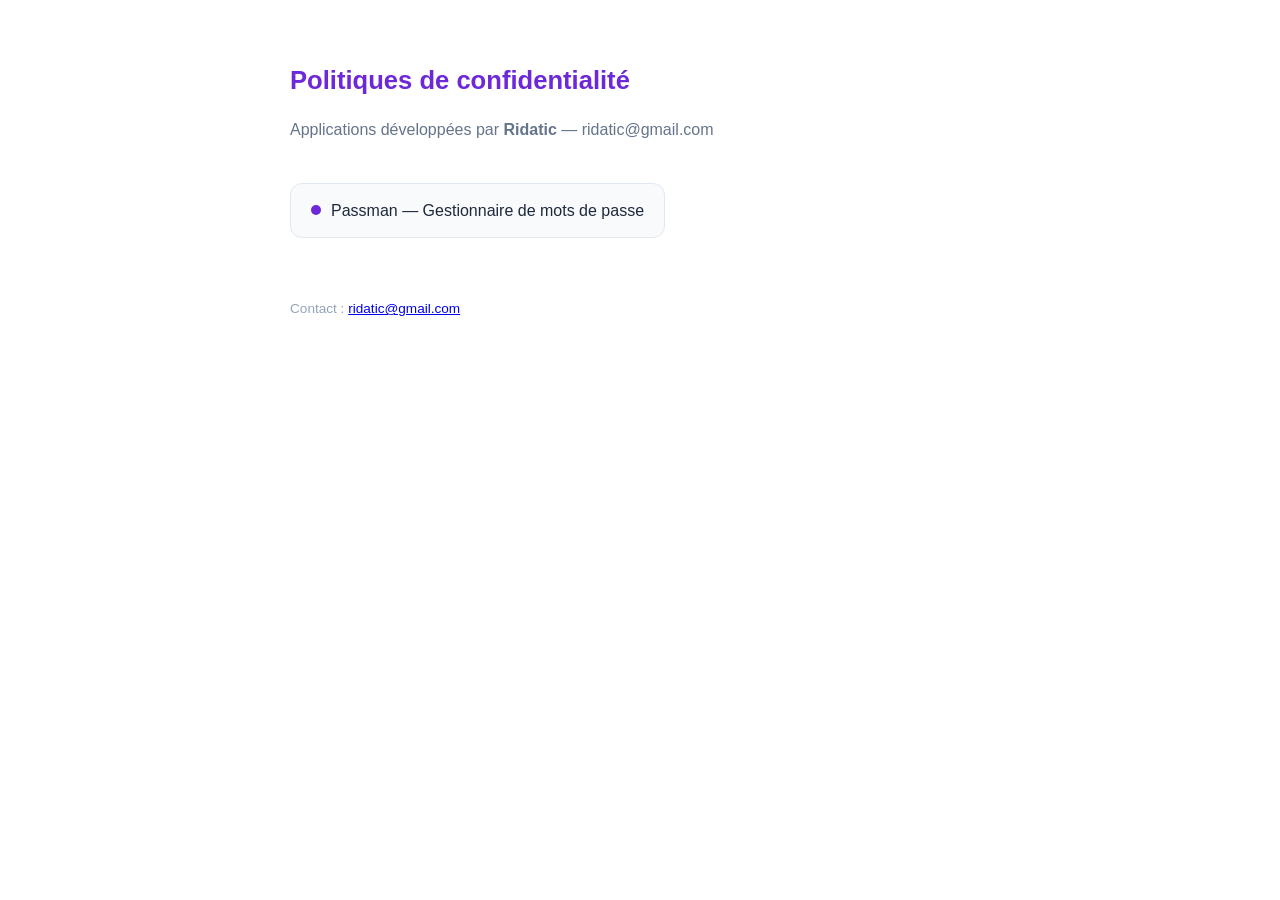
==== index.html @ b8f98b57 "chore: init — politique de confidentialite Passman" ====
<!DOCTYPE html>
<html lang="fr">
<head>
  <meta charset="UTF-8">
  <meta name="viewport" content="width=device-width, initial-scale=1.0">
  <title>Politiques de confidentialité — Ridatic</title>
  <style>
    body { font-family: -apple-system, BlinkMacSystemFont, 'Segoe UI', sans-serif; max-width: 700px; margin: 60px auto; padding: 0 24px; color: #1e293b; line-height: 1.6; }
    h1 { font-size: 1.6rem; color: #6D28D9; margin-bottom: 8px; }
    p.sub { color: #64748b; margin-bottom: 40px; }
    .app-list { list-style: none; padding: 0; }
    .app-list li { margin-bottom: 16px; }
    .app-list a {
      display: inline-flex; align-items: center; gap: 10px;
      padding: 14px 20px; border-radius: 12px;
      background: #f8fafc; border: 1px solid #e2e8f0;
      text-decoration: none; color: #1e293b; font-weight: 500;
      transition: background 0.15s;
    }
    .app-list a:hover { background: #ede9fe; border-color: #a78bfa; }
    .dot { width: 10px; height: 10px; border-radius: 50%; background: #6D28D9; }
    footer { margin-top: 60px; color: #94a3b8; font-size: 0.85rem; }
  </style>
</head>
<body>
  <h1>Politiques de confidentialité</h1>
  <p class="sub">Applications développées par <strong>Ridatic</strong> — ridatic@gmail.com</p>

  <ul class="app-list">
    <li>
      <a href="./passman/">
        <span class="dot"></span>
        Passman — Gestionnaire de mots de passe
      </a>
    </li>
    <!-- Ajouter ici les prochaines applications -->
  </ul>

  <footer>Contact : <a href="mailto:ridatic@gmail.com">ridatic@gmail.com</a></footer>
</body>
</html>
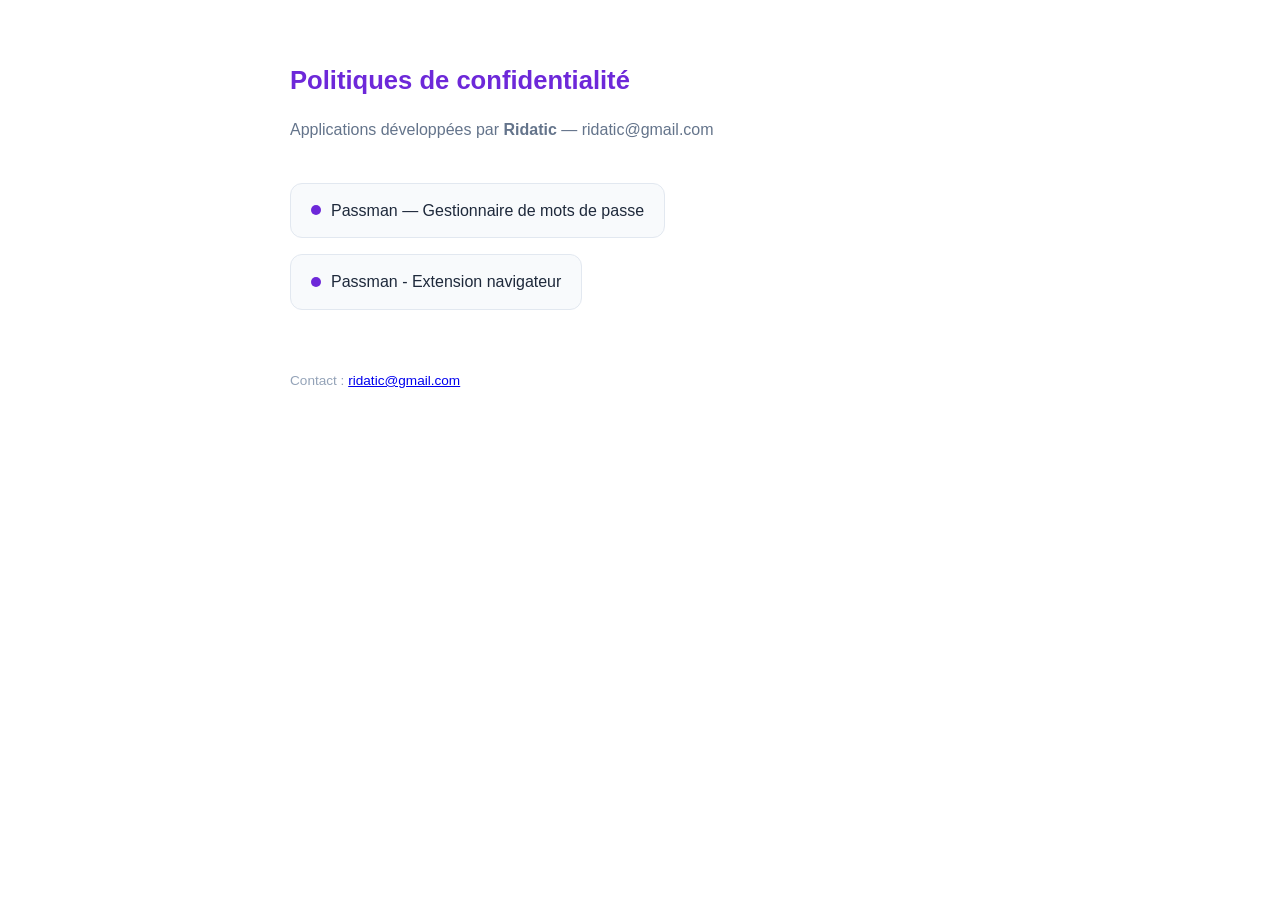
==== commit 4bc5fd49: "Ajoute la politique de confidentialité de l'extension navigateur" ====
--- a/index.html
+++ b/index.html
@@ -33,6 +33,12 @@
         Passman — Gestionnaire de mots de passe
       </a>
     </li>
+    <li>
+      <a href="./passman-extension/">
+        <span class="dot"></span>
+        Passman - Extension navigateur
+      </a>
+    </li>
     <!-- Ajouter ici les prochaines applications -->
   </ul>
 
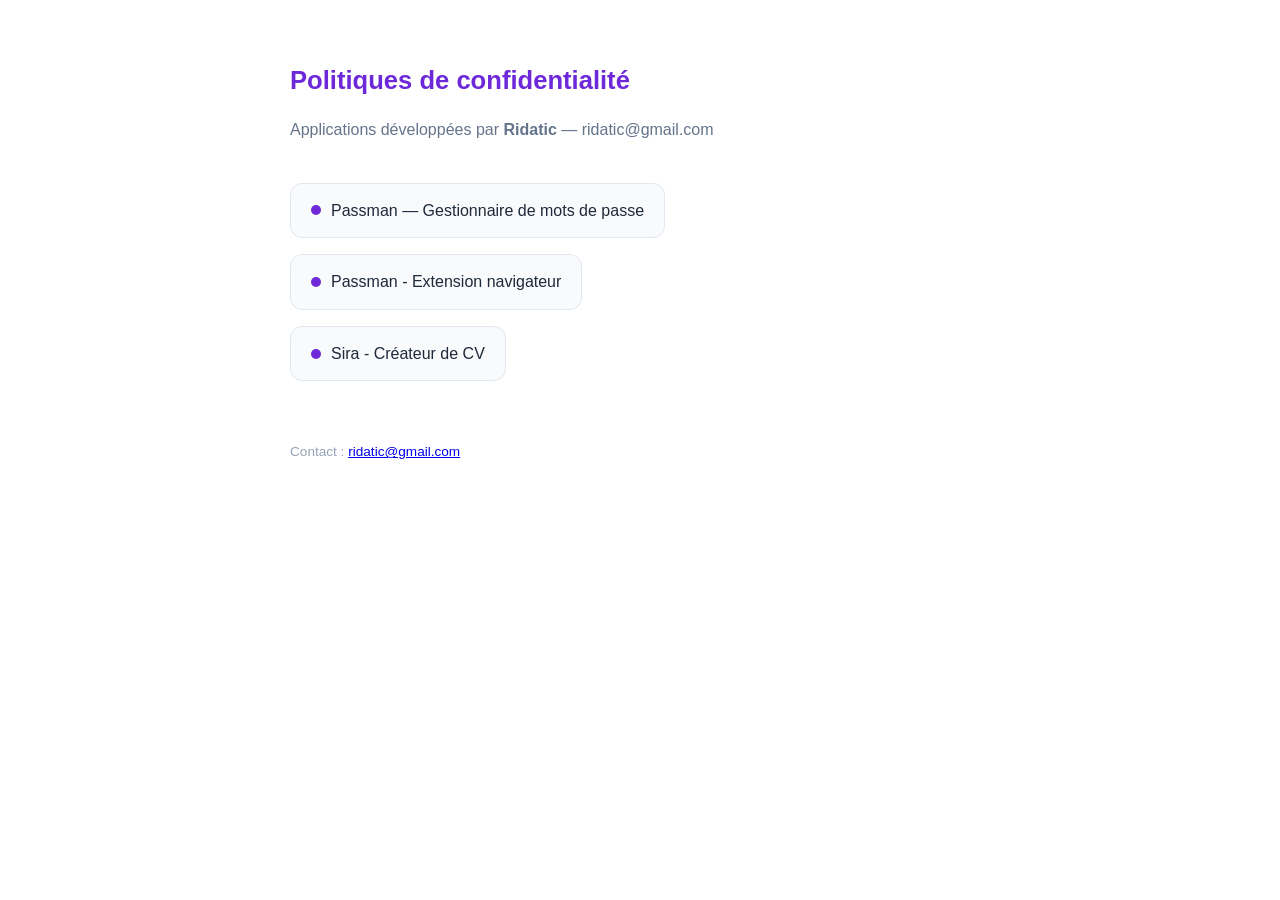
==== commit 27d50a24: "Ajoute les pages légales de Sira (aide, confidentialité, données personnelles, conditions, mentions " ====
--- a/index.html
+++ b/index.html
@@ -39,6 +39,12 @@
         Passman - Extension navigateur
       </a>
     </li>
+    <li>
+      <a href="./sira/">
+        <span class="dot"></span>
+        Sira - Créateur de CV
+      </a>
+    </li>
     <!-- Ajouter ici les prochaines applications -->
   </ul>
 
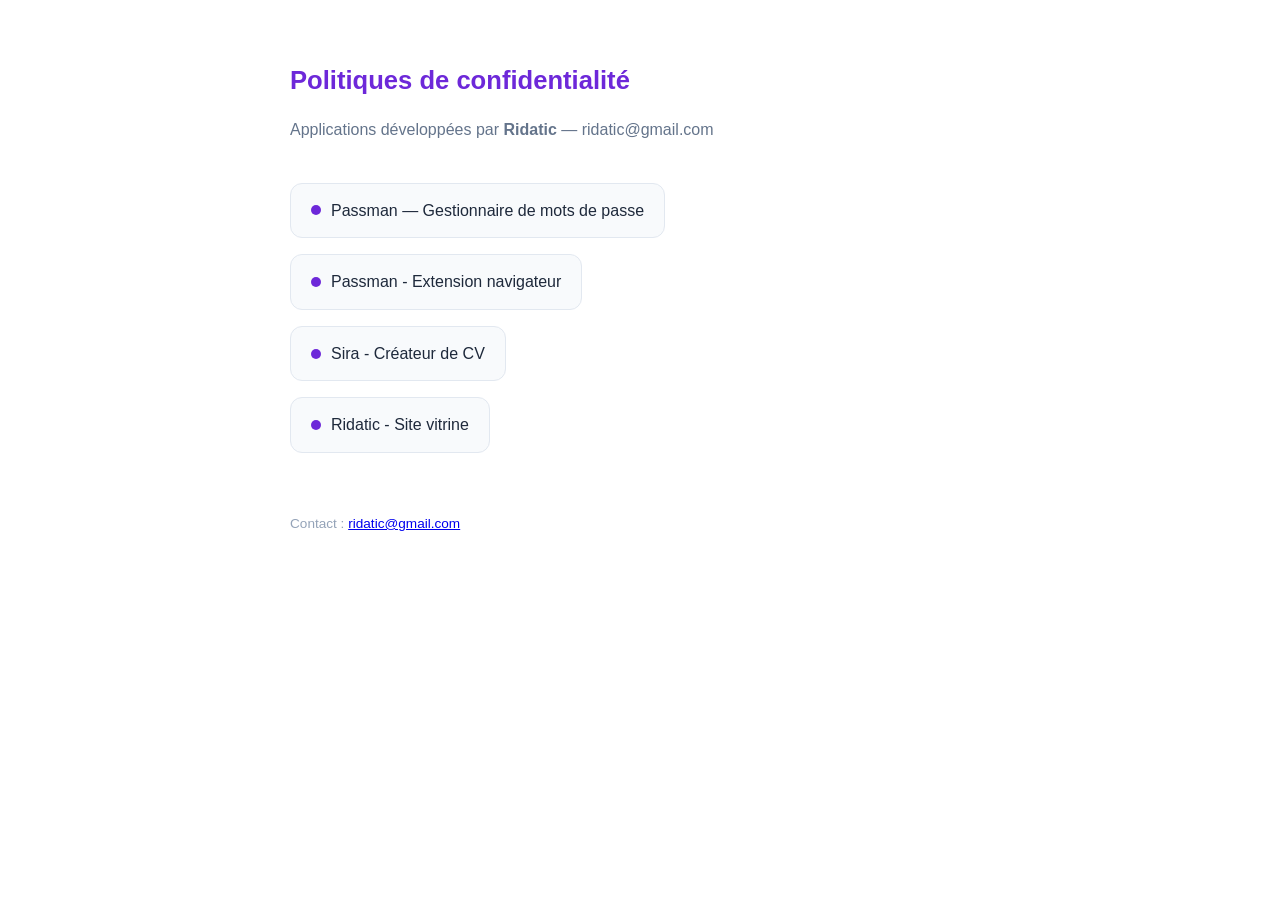
==== commit 58e8d1b8: "Ajoute les pages légales du site vitrine Ridatic (confidentialité, mentions légales, cookies) Co-Aut" ====
--- a/index.html
+++ b/index.html
@@ -45,6 +45,12 @@
         Sira - Créateur de CV
       </a>
     </li>
+    <li>
+      <a href="./ridatic/">
+        <span class="dot"></span>
+        Ridatic - Site vitrine
+      </a>
+    </li>
     <!-- Ajouter ici les prochaines applications -->
   </ul>
 
